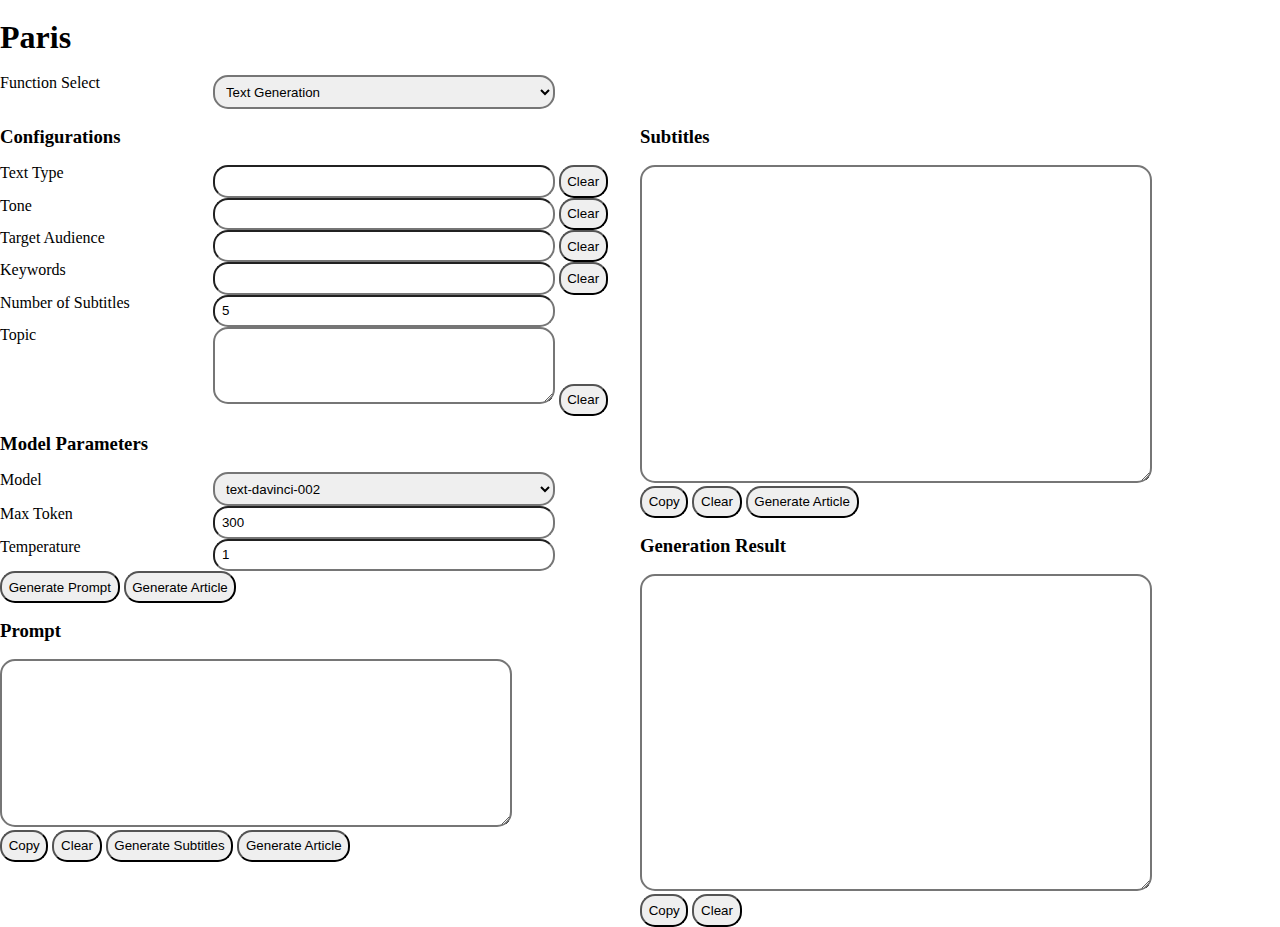
==== frontend/html/index.html @ c6c774c9 "Add prompt, subtitles and generation result" ====
<!DOCTYPE html>
<html>
    <head>
        <title>Paris</title>
        <!-- <link rel="stylesheet" href="..\css\style.css"> -->
        <link rel="stylesheet" href="\frontend\css\style.css">
        <script src="\frontend\js\textGeneration.js" async></script>

    </head>
    <body>
        <div class="container">
            <div class="row">
                <div class="col-12">
                    <h1>Paris</h1>
                </div>
            </div>
            <div class="row">
                <!-- Navigator -->
                <div class="col-2">Function Select</div>
                <div class="col-10">
                    <select name="" id="funcSelect" class="circleSelect">
                        <option value="textGeneration">Text Generation</option>
                        <option value="summerization">Summerization</option>
                        <option value="paraphrase">Paraphrase</option>
                        <option value="replyToEmail">Reply to Email</option>
                        <option value="translation">Translation</option>
                    </select>
                </div>
            </div>
            <!-- <h2>Make your prompts</h2> -->
            <div class="row">
                <div class="col-6">
                    <!-- Configurations -->
                    <div class="col-12"><h3>Configurations</h3></div>
                    <div class="row">
                        <div class="col-4">Text Type</div>
                        <div class="col-8">
                            <input type="text" list="textTypeList" class="circleTextInput" id="textTypeInput">
                            <datalist id="textTypeList">
                                <option>Blog Post</option>
                                <option>Email</option>
                                <option>Social Media</option>
                                <option>Website Content</option>
                            </datalist>
                            <button class="circleButton" id="textTypeClrBt">Clear</button>
                        </div>
                    </div>
                    <div class="row">
                        <div class="col-4">Tone</div>
                        <div class="col-8">
                            <input type="text" list="toneList" class="circleTextInput" id="toneInput">
                            <datalist id="toneList">
                                <option>Professional</option>
                                <option>Casual</option>
                                <option>Happy</option>
                                <option>Sad</option>
                            </datalist>
                            <button class="circleButton" id="toneClrBt">Clear</button>

                        </div>
                    </div>
                    <div class="row">
                        <div class="col-4">Target Audience</div>
                        <div class="col-8">
                            <input type="text" class="circleTextInput" id="targetAudienceInput">
                            <button class="circleButton" id="targetAudienceClrBt">Clear</button>
                        </div>
                    </div>
                    <div class="row">
                        <div class="col-4">Keywords</div>
                        <div class="col-8">
                            <input type="text" class="circleTextInput" id="keywordsInput">
                            <button class="circleButton" id="keywordsClrBt">Clear</button>
                        </div>
                    </div>
                    <div class="row">
                        <div class="col-4">Number of Subtitles</div>
                        <div class="col-8">
                            <input type="number" min="0" value="5" class="circleTextInput">
                        </div>
                    </div>
                    <div class="row">
                        <div class="col-4">Topic</div>
                        <div class="col-8">
                            <textarea name="" id="topicTextarea" cols="30" rows="4" class="circleTextarea"></textarea>
                            <button class="circleButton" id="topicTextareaClrBt">Clear</button>
                        </div>
                    </div>
                    <div class="col-12"><h3>Model Parameters</h3></div>
                    <!-- Model Parameters -->
                    <div class="row">
                        <div class="col-4">Model</div>
                        <div class="col-8">
                            <select name="" id="modelSelect" class="circleSelect">
                                <option value="text-davinci-002">text-davinci-002</option>
                                <option value="text-curie-001">text-curie-001</option>
                                <option value="text-babbage-001">text-babbage-001</option>
                                <option value="text-ada-001">text-ada-001</option>
                            </select>
                        </div>
                    </div>
                    <div class="row">
                        <div class="col-4">Max Token</div>
                        <div class="col-8">
                            <input type="number" min="0" max="4000" value="300" class="circleTextInput">
                        </div>
                    </div>
                    <div class="row">
                        <div class="col-4">Temperature</div>
                        <div class="col-8">
                            <input type="number" step="0.01" min="0" max="1" value="1" class="circleTextInput">
                        </div>
                    </div>
                    <div class="row">
                        <div class="col-12">
                            <button class="circleButton">Generate Prompt</button>
                            <button class="circleButton">Generate Article</button>
                        </div>
                    </div>
                    <div class="col-12"><h3>Prompt</h3></div>
                    <!-- Prompt -->
                    <textarea name="" id="promptTextarea" cols="30" rows="10" class="circleTextarea"></textarea>
                    <div class="row">
                        <div class="col-11">
                            <button class="circleButton">Copy</button>
                            <button class="circleButton">Clear</button>
                            <button class="circleButton">Generate Subtitles</button>
                            <button class="circleButton">Generate Article</button>
                        </div>
                    </div>
                    
                </div>
                <div class="col-6">
                    <div class="col-12"><h3>Subtitles</h3></div>
                    <!-- Subtitles -->
                    <textarea name="" id="subtitlesTextarea" cols="30" rows="20" class="circleTextarea"></textarea>
                    <div class="row">
                        <div class="col-12">
                            <button class="circleButton">Copy</button>
                            <button class="circleButton">Clear</button>
                            <button class="circleButton">Generate Article</button>
                        </div>
                    </div>
                    <div class="col-12"><h3>Generation Result</h3></div>
                    <!-- Generation Result -->
                    <textarea name="" id="generationResultTextarea" cols="30" rows="20" class="circleTextarea"></textarea>
                    <div class="row">
                        <div class="col-12">
                            <button class="circleButton">Copy</button>
                            <button class="circleButton">Clear</button>
                        </div>                    
                    </div>
                </div>
            </div>
        </div>
    </body>
</html>
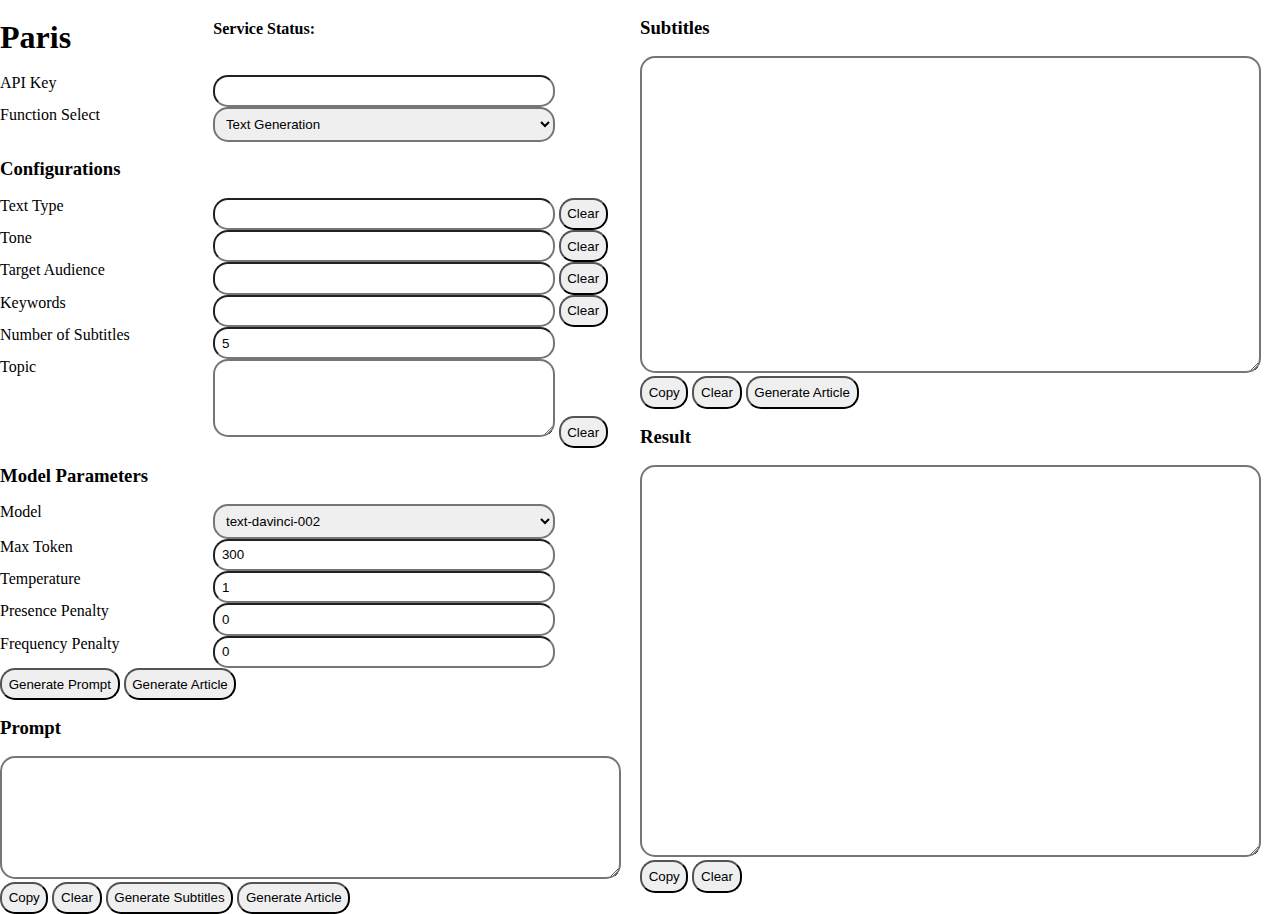
==== commit c8a147ab: "Change the page structure into two cols" ====
--- a/frontend/html/index.html
+++ b/frontend/html/index.html
@@ -10,28 +10,36 @@
     <body>
         <div class="container">
             <div class="row">
-                <div class="col-12">
-                    <h1>Paris</h1>
-                </div>
-            </div>
-            <div class="row">
-                <!-- Navigator -->
-                <div class="col-2">Function Select</div>
-                <div class="col-10">
-                    <select name="" id="funcSelect" class="circleSelect">
-                        <option value="textGeneration">Text Generation</option>
-                        <option value="summerization">Summerization</option>
-                        <option value="paraphrase">Paraphrase</option>
-                        <option value="replyToEmail">Reply to Email</option>
-                        <option value="translation">Translation</option>
-                    </select>
-                </div>
-            </div>
-            <!-- <h2>Make your prompts</h2> -->
-            <div class="row">
                 <div class="col-6">
+                    <!-- left -->
+                    <div class="row">
+                        <div class="col-4">
+                            <h1>Paris</h1>
+                        </div>
+                        <div class="col-8">
+                            <h4>Service Status:</h4>
+                        </div>
+                    </div>
+                    <div class="row">
+                        <div class="col-4">API Key</div>
+                        <div class="col-8">
+                            <input type="text" class="circleTextInput" autocomplete="on">
+                        </div>
+                    </div>
+                    <div class="row">
+                        <div class="col-4">Function Select</div>
+                        <div class="col-8">
+                            <select name="" id="funcSelect2" class="circleSelect">
+                                <option value="textGeneration">Text Generation</option>
+                                <option value="summerization">Summerization</option>
+                                <option value="paraphrase">Paraphrase</option>
+                                <option value="replyToEmail">Reply to Email</option>
+                                <option value="translation">Translation</option>
+                            </select>
+                        </div>
+                    </div>
+                    <div class="row-12"><h3>Configurations</h3></div>
                     <!-- Configurations -->
-                    <div class="col-12"><h3>Configurations</h3></div>
                     <div class="row">
                         <div class="col-4">Text Type</div>
                         <div class="col-8">
@@ -50,10 +58,32 @@
                         <div class="col-8">
                             <input type="text" list="toneList" class="circleTextInput" id="toneInput">
                             <datalist id="toneList">
+                                <option>Appreciative</option>
+                                <option>Assertive</option>
+                                <option>Awestruck</option>
+                                <option>Candid</option>
+                                <option>Casual</option>
+                                <option>Cautionary</option>
+                                <option>Compassionate</option>
+                                <option>Convincing</option>
+                                <option>Critical</option>
+                                <option>Earnest</option>
+                                <option>Enthusiastic</option>
+                                <option>Formal</option>
+                                <option>Funny</option>
+                                <option>Happy</option>
+                                <option>Humble</option>
+                                <option>Humorous</option>
+                                <option>Informative</option>
+                                <option>Inspirational</option>
+                                <option>Joyful</option>
+                                <option>Passionate</option>
                                 <option>Professional</option>
-                                <option>Casual</option>
-                                <option>Happy</option>
                                 <option>Sad</option>
+                                <option>Sincere</option>
+                                <option>Thoughtful</option>
+                                <option>Urgent</option>
+                                <option>Worried</option>
                             </datalist>
                             <button class="circleButton" id="toneClrBt">Clear</button>
 
@@ -112,6 +142,18 @@
                         </div>
                     </div>
                     <div class="row">
+                        <div class="col-4">Presence Penalty</div>
+                        <div class="col-8">
+                            <input type="number" step="0.01" min="-2" max="2" value="0" class="circleTextInput">
+                        </div>
+                    </div>
+                    <div class="row">
+                        <div class="col-4">Frequency Penalty</div>
+                        <div class="col-8">
+                            <input type="number" step="0.01" min="-2" max="2" value="0" class="circleTextInput">
+                        </div>
+                    </div>
+                    <div class="row">
                         <div class="col-12">
                             <button class="circleButton">Generate Prompt</button>
                             <button class="circleButton">Generate Article</button>
@@ -119,7 +161,7 @@
                     </div>
                     <div class="col-12"><h3>Prompt</h3></div>
                     <!-- Prompt -->
-                    <textarea name="" id="promptTextarea" cols="30" rows="10" class="circleTextarea"></textarea>
+                    <textarea name="" id="promptTextarea" cols="30" rows="7" class="circleTextarea"></textarea>
                     <div class="row">
                         <div class="col-11">
                             <button class="circleButton">Copy</button>
@@ -128,9 +170,9 @@
                             <button class="circleButton">Generate Article</button>
                         </div>
                     </div>
-                    
                 </div>
                 <div class="col-6">
+                    <!-- right -->
                     <div class="col-12"><h3>Subtitles</h3></div>
                     <!-- Subtitles -->
                     <textarea name="" id="subtitlesTextarea" cols="30" rows="20" class="circleTextarea"></textarea>
@@ -141,9 +183,9 @@
                             <button class="circleButton">Generate Article</button>
                         </div>
                     </div>
-                    <div class="col-12"><h3>Generation Result</h3></div>
-                    <!-- Generation Result -->
-                    <textarea name="" id="generationResultTextarea" cols="30" rows="20" class="circleTextarea"></textarea>
+                    <div class="col-12"><h3>Result</h3></div>
+                    <!-- Result -->
+                    <textarea name="" id="generationResultTextarea" cols="30" rows="25" class="circleTextarea"></textarea>
                     <div class="row">
                         <div class="col-12">
                             <button class="circleButton">Copy</button>
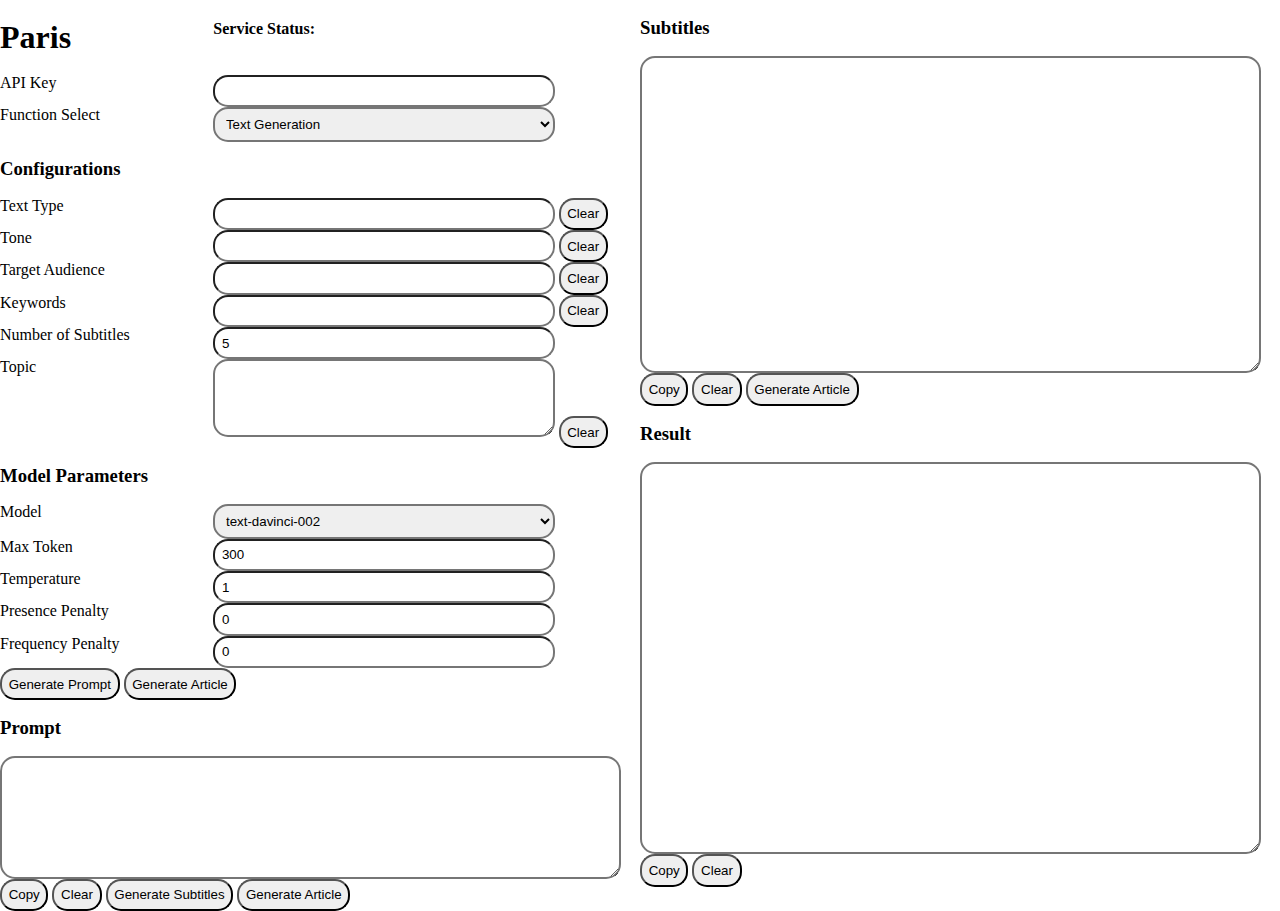
==== commit a7d4708a: "Give id to all the elements" ====
--- a/frontend/html/index.html
+++ b/frontend/html/index.html
@@ -10,9 +10,11 @@
     <body>
         <div class="container">
             <div class="row">
+                <!-- Left Block -->
                 <div class="col-6">
-                    <!-- left -->
-                    <div class="row">
+
+                    <!-- Title Block -->
+                    <div class="row" id="titleBlock">
                         <div class="col-4">
                             <h1>Paris</h1>
                         </div>
@@ -20,177 +22,198 @@
                             <h4>Service Status:</h4>
                         </div>
                     </div>
-                    <div class="row">
-                        <div class="col-4">API Key</div>
-                        <div class="col-8">
-                            <input type="text" class="circleTextInput" autocomplete="on">
-                        </div>
-                    </div>
-                    <div class="row">
-                        <div class="col-4">Function Select</div>
-                        <div class="col-8">
-                            <select name="" id="funcSelect2" class="circleSelect">
-                                <option value="textGeneration">Text Generation</option>
-                                <option value="summerization">Summerization</option>
-                                <option value="paraphrase">Paraphrase</option>
-                                <option value="replyToEmail">Reply to Email</option>
-                                <option value="translation">Translation</option>
-                            </select>
-                        </div>
-                    </div>
-                    <div class="row-12"><h3>Configurations</h3></div>
-                    <!-- Configurations -->
-                    <div class="row">
-                        <div class="col-4">Text Type</div>
-                        <div class="col-8">
-                            <input type="text" list="textTypeList" class="circleTextInput" id="textTypeInput">
-                            <datalist id="textTypeList">
-                                <option>Blog Post</option>
-                                <option>Email</option>
-                                <option>Social Media</option>
-                                <option>Website Content</option>
-                            </datalist>
-                            <button class="circleButton" id="textTypeClrBt">Clear</button>
-                        </div>
-                    </div>
-                    <div class="row">
-                        <div class="col-4">Tone</div>
-                        <div class="col-8">
-                            <input type="text" list="toneList" class="circleTextInput" id="toneInput">
-                            <datalist id="toneList">
-                                <option>Appreciative</option>
-                                <option>Assertive</option>
-                                <option>Awestruck</option>
-                                <option>Candid</option>
-                                <option>Casual</option>
-                                <option>Cautionary</option>
-                                <option>Compassionate</option>
-                                <option>Convincing</option>
-                                <option>Critical</option>
-                                <option>Earnest</option>
-                                <option>Enthusiastic</option>
-                                <option>Formal</option>
-                                <option>Funny</option>
-                                <option>Happy</option>
-                                <option>Humble</option>
-                                <option>Humorous</option>
-                                <option>Informative</option>
-                                <option>Inspirational</option>
-                                <option>Joyful</option>
-                                <option>Passionate</option>
-                                <option>Professional</option>
-                                <option>Sad</option>
-                                <option>Sincere</option>
-                                <option>Thoughtful</option>
-                                <option>Urgent</option>
-                                <option>Worried</option>
-                            </datalist>
-                            <button class="circleButton" id="toneClrBt">Clear</button>
-
-                        </div>
-                    </div>
-                    <div class="row">
-                        <div class="col-4">Target Audience</div>
-                        <div class="col-8">
-                            <input type="text" class="circleTextInput" id="targetAudienceInput">
-                            <button class="circleButton" id="targetAudienceClrBt">Clear</button>
-                        </div>
-                    </div>
-                    <div class="row">
-                        <div class="col-4">Keywords</div>
-                        <div class="col-8">
-                            <input type="text" class="circleTextInput" id="keywordsInput">
-                            <button class="circleButton" id="keywordsClrBt">Clear</button>
-                        </div>
-                    </div>
-                    <div class="row">
-                        <div class="col-4">Number of Subtitles</div>
-                        <div class="col-8">
-                            <input type="number" min="0" value="5" class="circleTextInput">
-                        </div>
-                    </div>
-                    <div class="row">
-                        <div class="col-4">Topic</div>
-                        <div class="col-8">
-                            <textarea name="" id="topicTextarea" cols="30" rows="4" class="circleTextarea"></textarea>
-                            <button class="circleButton" id="topicTextareaClrBt">Clear</button>
-                        </div>
-                    </div>
-                    <div class="col-12"><h3>Model Parameters</h3></div>
-                    <!-- Model Parameters -->
-                    <div class="row">
-                        <div class="col-4">Model</div>
-                        <div class="col-8">
-                            <select name="" id="modelSelect" class="circleSelect">
-                                <option value="text-davinci-002">text-davinci-002</option>
-                                <option value="text-curie-001">text-curie-001</option>
-                                <option value="text-babbage-001">text-babbage-001</option>
-                                <option value="text-ada-001">text-ada-001</option>
-                            </select>
-                        </div>
-                    </div>
-                    <div class="row">
-                        <div class="col-4">Max Token</div>
-                        <div class="col-8">
-                            <input type="number" min="0" max="4000" value="300" class="circleTextInput">
-                        </div>
-                    </div>
-                    <div class="row">
-                        <div class="col-4">Temperature</div>
-                        <div class="col-8">
-                            <input type="number" step="0.01" min="0" max="1" value="1" class="circleTextInput">
-                        </div>
-                    </div>
-                    <div class="row">
-                        <div class="col-4">Presence Penalty</div>
-                        <div class="col-8">
-                            <input type="number" step="0.01" min="-2" max="2" value="0" class="circleTextInput">
-                        </div>
-                    </div>
-                    <div class="row">
-                        <div class="col-4">Frequency Penalty</div>
-                        <div class="col-8">
-                            <input type="number" step="0.01" min="-2" max="2" value="0" class="circleTextInput">
-                        </div>
-                    </div>
-                    <div class="row">
-                        <div class="col-12">
-                            <button class="circleButton">Generate Prompt</button>
-                            <button class="circleButton">Generate Article</button>
-                        </div>
-                    </div>
-                    <div class="col-12"><h3>Prompt</h3></div>
-                    <!-- Prompt -->
-                    <textarea name="" id="promptTextarea" cols="30" rows="7" class="circleTextarea"></textarea>
-                    <div class="row">
-                        <div class="col-11">
-                            <button class="circleButton">Copy</button>
-                            <button class="circleButton">Clear</button>
-                            <button class="circleButton">Generate Subtitles</button>
-                            <button class="circleButton">Generate Article</button>
+
+                    <!-- Head Function Block -->
+                    <div class="row" id="headFuncBlock">
+                        <div class="row">
+                            <div class="col-4">API Key</div>
+                            <div class="col-8">
+                                <input type="text" class="circleTextInput" autocomplete="on" id="apiKeyInput">
+                            </div>
+                        </div>
+                        <div class="row">
+                            <div class="col-4">Function Select</div>
+                            <div class="col-8">
+                                <select name="" id="funcSelect" class="circleSelect">
+                                    <option value="textGeneration">Text Generation</option>
+                                    <option value="summerization">Summerization</option>
+                                    <option value="paraphrase">Paraphrase</option>
+                                    <option value="replyToEmail">Reply to Email</option>
+                                    <option value="translation">Translation</option>
+                                </select>
+                            </div>
+                        </div>
+                    </div>
+
+                    <!-- Configurations Block-->
+                    <div class="row" id="configsBlock">
+                        <div class="row-12"><h3>Configurations</h3></div>
+                        <div class="row">
+                            <div class="col-4">Text Type</div>
+                            <div class="col-8">
+                                <input type="text" list="textTypeList" class="circleTextInput" id="textTypeInput">
+                                <datalist id="textTypeList">
+                                    <option>Blog Post</option>
+                                    <option>Email</option>
+                                    <option>Social Media</option>
+                                    <option>Website Content</option>
+                                </datalist>
+                                <button class="circleButton" id="textTypeClrBt">Clear</button>
+                            </div>
+                        </div>
+                        <div class="row">
+                            <div class="col-4">Tone</div>
+                            <div class="col-8">
+                                <input type="text" list="toneList" class="circleTextInput" id="toneInput">
+                                <datalist id="toneList">
+                                    <option>Appreciative</option>
+                                    <option>Assertive</option>
+                                    <option>Awestruck</option>
+                                    <option>Candid</option>
+                                    <option>Casual</option>
+                                    <option>Cautionary</option>
+                                    <option>Compassionate</option>
+                                    <option>Convincing</option>
+                                    <option>Critical</option>
+                                    <option>Earnest</option>
+                                    <option>Enthusiastic</option>
+                                    <option>Formal</option>
+                                    <option>Funny</option>
+                                    <option>Happy</option>
+                                    <option>Humble</option>
+                                    <option>Humorous</option>
+                                    <option>Informative</option>
+                                    <option>Inspirational</option>
+                                    <option>Joyful</option>
+                                    <option>Passionate</option>
+                                    <option>Professional</option>
+                                    <option>Sad</option>
+                                    <option>Sincere</option>
+                                    <option>Thoughtful</option>
+                                    <option>Urgent</option>
+                                    <option>Worried</option>
+                                </datalist>
+                                <button class="circleButton" id="toneClrBt">Clear</button>
+
+                            </div>
+                        </div>
+                        <div class="row">
+                            <div class="col-4">Target Audience</div>
+                            <div class="col-8">
+                                <input type="text" class="circleTextInput" id="targetAudienceInput">
+                                <button class="circleButton" id="targetAudienceClrBt">Clear</button>
+                            </div>
+                        </div>
+                        <div class="row">
+                            <div class="col-4">Keywords</div>
+                            <div class="col-8">
+                                <input type="text" class="circleTextInput" id="keywordsInput">
+                                <button class="circleButton" id="keywordsClrBt">Clear</button>
+                            </div>
+                        </div>
+                        <div class="row">
+                            <div class="col-4">Number of Subtitles</div>
+                            <div class="col-8">
+                                <input type="number" min="0" value="5" class="circleTextInput" id="numOfSubsInput">
+                            </div>
+                        </div>
+                        <div class="row">
+                            <div class="col-4">Topic</div>
+                            <div class="col-8">
+                                <textarea name="" id="topicTextarea" cols="30" rows="4" class="circleTextarea"></textarea>
+                                <button class="circleButton" id="topicTextareaClrBt">Clear</button>
+                            </div>
+                        </div>
+                    </div>
+
+                    
+                    <!-- Model Parameters Block -->
+                    <div class="row" id="modelParamsBlock">
+                        <div class="col-12"><h3>Model Parameters</h3></div>
+                        <div class="row">
+                            <div class="col-4">Model</div>
+                            <div class="col-8">
+                                <select name="" id="modelSelect" class="circleSelect">
+                                    <option value="text-davinci-002">text-davinci-002</option>
+                                    <option value="text-curie-001">text-curie-001</option>
+                                    <option value="text-babbage-001">text-babbage-001</option>
+                                    <option value="text-ada-001">text-ada-001</option>
+                                </select>
+                            </div>
+                        </div>
+                        <div class="row">
+                            <div class="col-4">Max Token</div>
+                            <div class="col-8">
+                                <input type="number" min="0" max="4000" value="300" class="circleTextInput" id="maxTokenInput">
+                            </div>
+                        </div>
+                        <div class="row">
+                            <div class="col-4">Temperature</div>
+                            <div class="col-8">
+                                <input type="number" step="0.01" min="0" max="1" value="1" class="circleTextInput" id="tempInput">
+                            </div>
+                        </div>
+                        <div class="row">
+                            <div class="col-4">Presence Penalty</div>
+                            <div class="col-8">
+                                <input type="number" step="0.01" min="-2" max="2" value="0" class="circleTextInput" id="presencePenaltyInput">
+                            </div>
+                        </div>
+                        <div class="row">
+                            <div class="col-4">Frequency Penalty</div>
+                            <div class="col-8">
+                                <input type="number" step="0.01" min="-2" max="2" value="0" class="circleTextInput" id="freqPenaltyInput">
+                            </div>
+                        </div>
+                        <div class="row">
+                            <div class="col-12">
+                                <button class="circleButton" id="modelParamsGenPromptBt">Generate Prompt</button>
+                                <button class="circleButton" id="modelParamsGenArticleBt">Generate Article</button>
+                            </div>
+                        </div>
+                        <div class="col-12"><h3>Prompt</h3></div>
+                    </div>
+                    
+                    <!-- Prompt Block-->
+                    <div class="row" id="promptBlock">
+                        <textarea name="" id="promptTextarea" cols="30" rows="7" class="circleTextarea"></textarea>
+                        <div class="row">
+                            <div class="col-11">
+                                <button class="circleButton" id="promptCpBt">Copy</button>
+                                <button class="circleButton" id="promptClrBt">Clear</button>
+                                <button class="circleButton" id="promptGenSubsBt">Generate Subtitles</button>
+                                <button class="circleButton" id="promptGenArticleBt">Generate Article</button>
+                            </div>
                         </div>
                     </div>
                 </div>
+
+                <!-- Right Block -->
                 <div class="col-6">
-                    <!-- right -->
-                    <div class="col-12"><h3>Subtitles</h3></div>
-                    <!-- Subtitles -->
-                    <textarea name="" id="subtitlesTextarea" cols="30" rows="20" class="circleTextarea"></textarea>
-                    <div class="row">
-                        <div class="col-12">
-                            <button class="circleButton">Copy</button>
-                            <button class="circleButton">Clear</button>
-                            <button class="circleButton">Generate Article</button>
-                        </div>
-                    </div>
-                    <div class="col-12"><h3>Result</h3></div>
-                    <!-- Result -->
-                    <textarea name="" id="generationResultTextarea" cols="30" rows="25" class="circleTextarea"></textarea>
-                    <div class="row">
-                        <div class="col-12">
-                            <button class="circleButton">Copy</button>
-                            <button class="circleButton">Clear</button>
-                        </div>                    
+                    
+                    <!-- Subtitles Block -->
+                    <div class="row" id="subtitlesBlock">
+                        <div class="col-12"><h3>Subtitles</h3></div>
+                        <textarea name="" id="subtitlesTextarea" cols="30" rows="20" class="circleTextarea"></textarea>
+                        <div class="row">
+                            <div class="col-12">
+                                <button class="circleButton" id="subsCpBt">Copy</button>
+                                <button class="circleButton" id="subsClrBt">Clear</button>
+                                <button class="circleButton" id="subsGenArticleBt">Generate Article</button>
+                            </div>
+                        </div>
+                    </div>
+                    
+                    <!-- Result Block -->
+                    <div class="row" id="resultBlock">
+                        <div class="col-12"><h3>Result</h3></div>
+                        <textarea name="" id="genResultTextarea" cols="30" rows="25" class="circleTextarea"></textarea>
+                        <div class="row">
+                            <div class="col-12">
+                                <button class="circleButton" id="genResultCpBt">Copy</button>
+                                <button class="circleButton" id="genResultClrBt">Clear</button>
+                            </div>                    
+                        </div>
                     </div>
                 </div>
             </div>
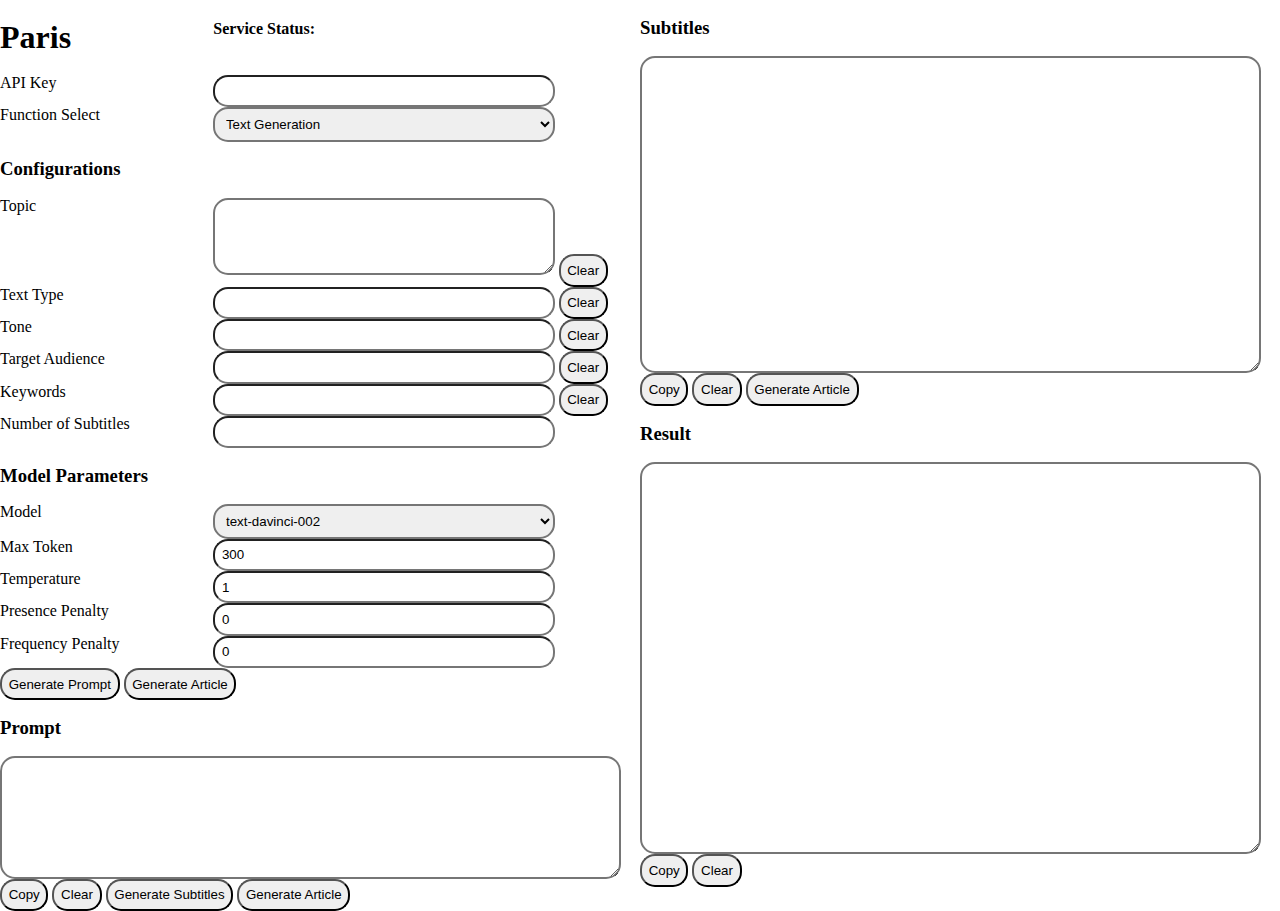
==== commit 29ea8715: "Topic section moved up; Add prompt and subtitle generation logic;" ====
--- a/frontend/html/index.html
+++ b/frontend/html/index.html
@@ -48,6 +48,13 @@
                     <!-- Configurations Block-->
                     <div class="row" id="configsBlock">
                         <div class="row-12"><h3>Configurations</h3></div>
+                        <div class="row">
+                            <div class="col-4">Topic</div>
+                            <div class="col-8">
+                                <textarea name="" id="topicTextarea" cols="30" rows="4" class="circleTextarea"></textarea>
+                                <button class="circleButton" id="topicTextareaClrBt">Clear</button>
+                            </div>
+                        </div>
                         <div class="row">
                             <div class="col-4">Text Type</div>
                             <div class="col-8">
@@ -114,16 +121,10 @@
                         <div class="row">
                             <div class="col-4">Number of Subtitles</div>
                             <div class="col-8">
-                                <input type="number" min="0" value="5" class="circleTextInput" id="numOfSubsInput">
-                            </div>
-                        </div>
-                        <div class="row">
-                            <div class="col-4">Topic</div>
-                            <div class="col-8">
-                                <textarea name="" id="topicTextarea" cols="30" rows="4" class="circleTextarea"></textarea>
-                                <button class="circleButton" id="topicTextareaClrBt">Clear</button>
-                            </div>
-                        </div>
+                                <input type="number" min="0" class="circleTextInput" id="numOfSubsInput">
+                            </div>
+                        </div>
+
                     </div>
 
                     
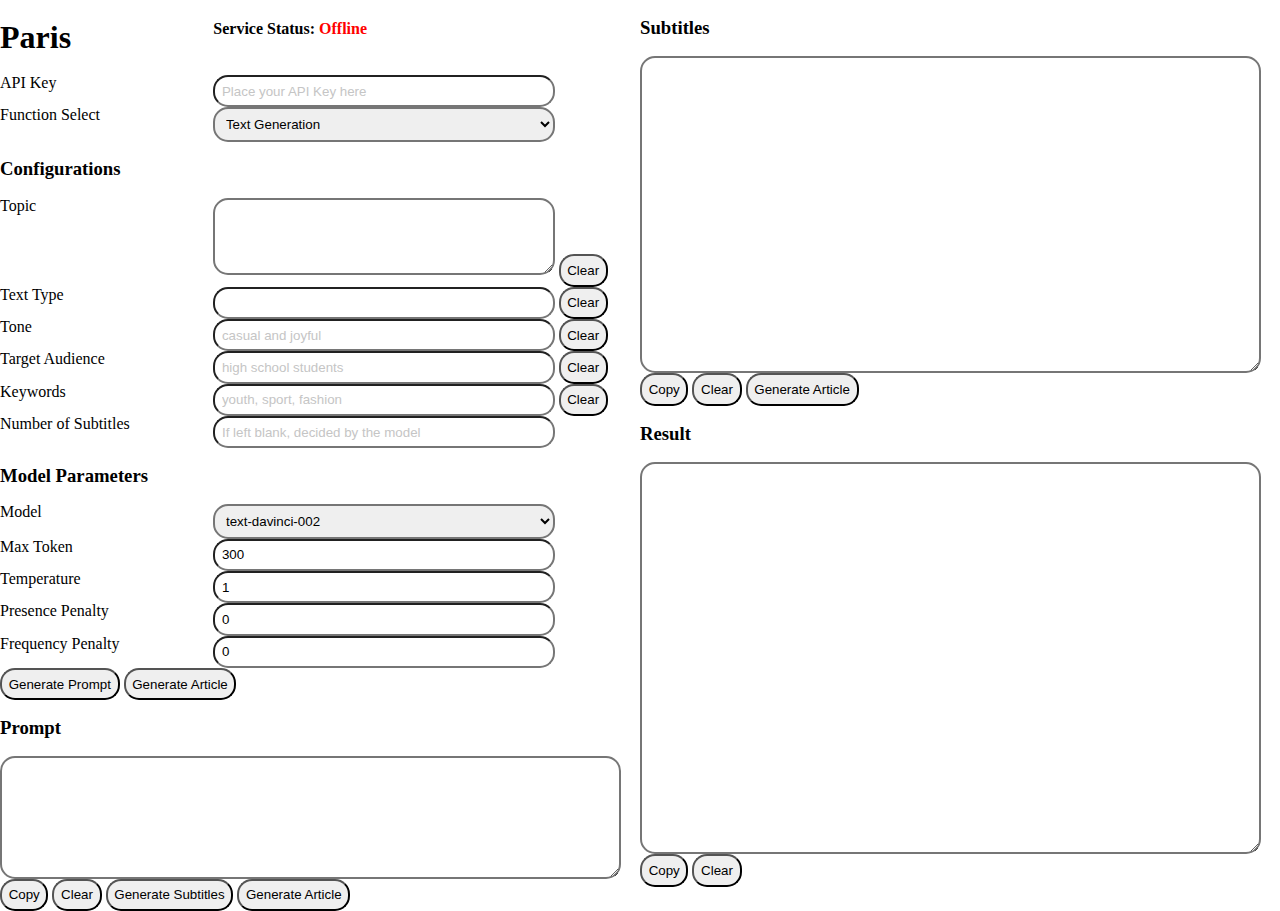
==== commit 7bfc440e: "Add status check" ====
--- a/frontend/html/index.html
+++ b/frontend/html/index.html
@@ -19,7 +19,7 @@
                             <h1>Paris</h1>
                         </div>
                         <div class="col-8">
-                            <h4>Service Status:</h4>
+                            <h4>Service Status: <mark class="red" id="serviceStatus">Offline</mark></h4>
                         </div>
                     </div>
 
@@ -28,7 +28,7 @@
                         <div class="row">
                             <div class="col-4">API Key</div>
                             <div class="col-8">
-                                <input type="text" class="circleTextInput" autocomplete="on" id="apiKeyInput">
+                                <input type="text" class="circleTextInput" autocomplete="on" placeholder="Place your API Key here" id="apiKeyInput">
                             </div>
                         </div>
                         <div class="row">
@@ -71,7 +71,7 @@
                         <div class="row">
                             <div class="col-4">Tone</div>
                             <div class="col-8">
-                                <input type="text" list="toneList" class="circleTextInput" id="toneInput">
+                                <input type="text" list="toneList" class="circleTextInput" placeholder="casual and joyful" id="toneInput">
                                 <datalist id="toneList">
                                     <option>Appreciative</option>
                                     <option>Assertive</option>
@@ -107,21 +107,21 @@
                         <div class="row">
                             <div class="col-4">Target Audience</div>
                             <div class="col-8">
-                                <input type="text" class="circleTextInput" id="targetAudienceInput">
+                                <input type="text" class="circleTextInput" placeholder="high school students" id="targetAudienceInput">
                                 <button class="circleButton" id="targetAudienceClrBt">Clear</button>
                             </div>
                         </div>
                         <div class="row">
                             <div class="col-4">Keywords</div>
                             <div class="col-8">
-                                <input type="text" class="circleTextInput" id="keywordsInput">
+                                <input type="text" class="circleTextInput" placeholder= "youth, sport, fashion" id="keywordsInput">
                                 <button class="circleButton" id="keywordsClrBt">Clear</button>
                             </div>
                         </div>
                         <div class="row">
                             <div class="col-4">Number of Subtitles</div>
                             <div class="col-8">
-                                <input type="number" min="0" class="circleTextInput" id="numOfSubsInput">
+                                <input type="number" min="0" class="circleTextInput" placeholder="If left blank, decided by the model" id="numOfSubsInput">
                             </div>
                         </div>
 
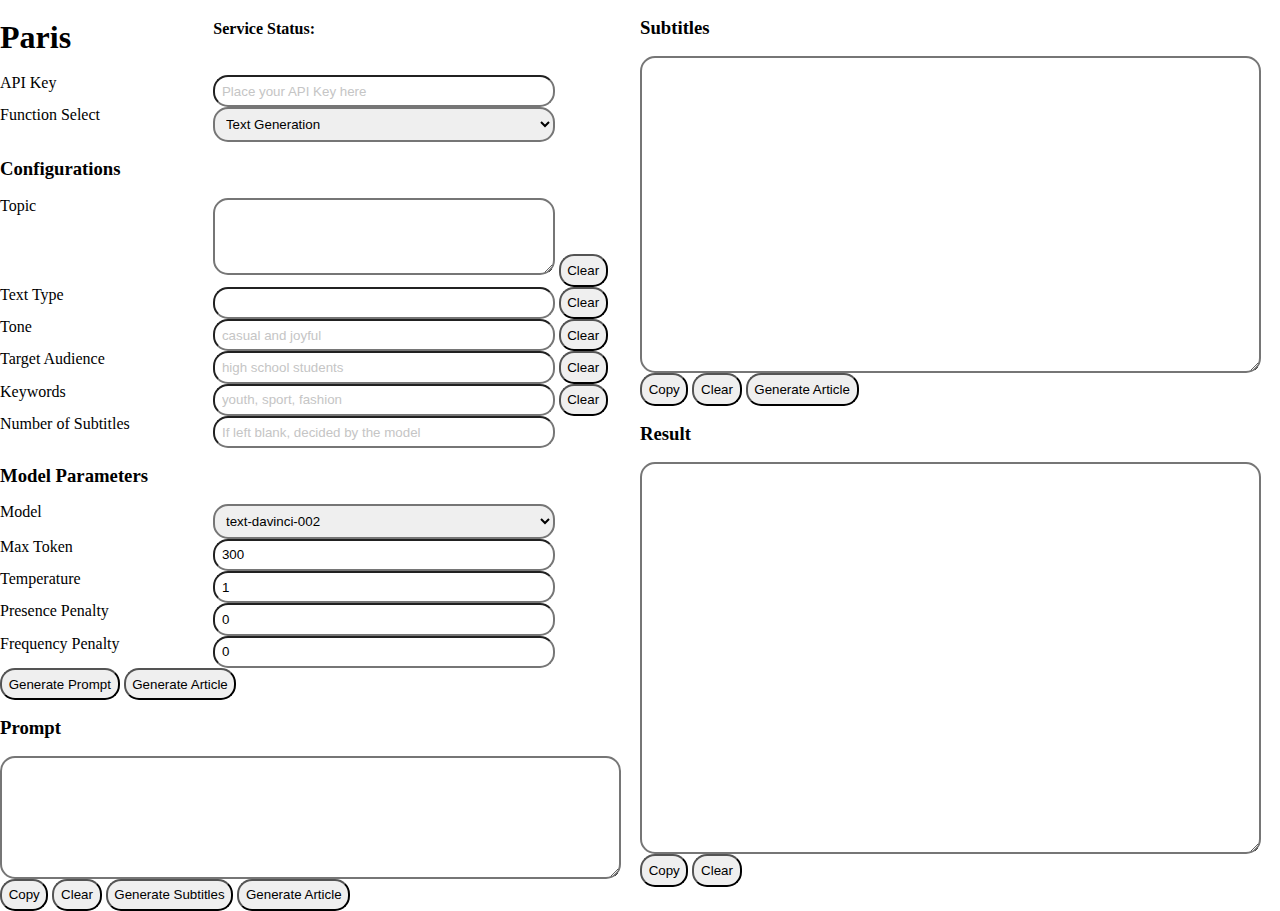
==== commit 4a04f719: "Article generation" ====
--- a/frontend/html/index.html
+++ b/frontend/html/index.html
@@ -19,7 +19,7 @@
                             <h1>Paris</h1>
                         </div>
                         <div class="col-8">
-                            <h4>Service Status: <mark class="red" id="serviceStatus">Offline</mark></h4>
+                            <h4>Service Status: <mark class="red" id="serviceStatus"></mark></h4>
                         </div>
                     </div>
 
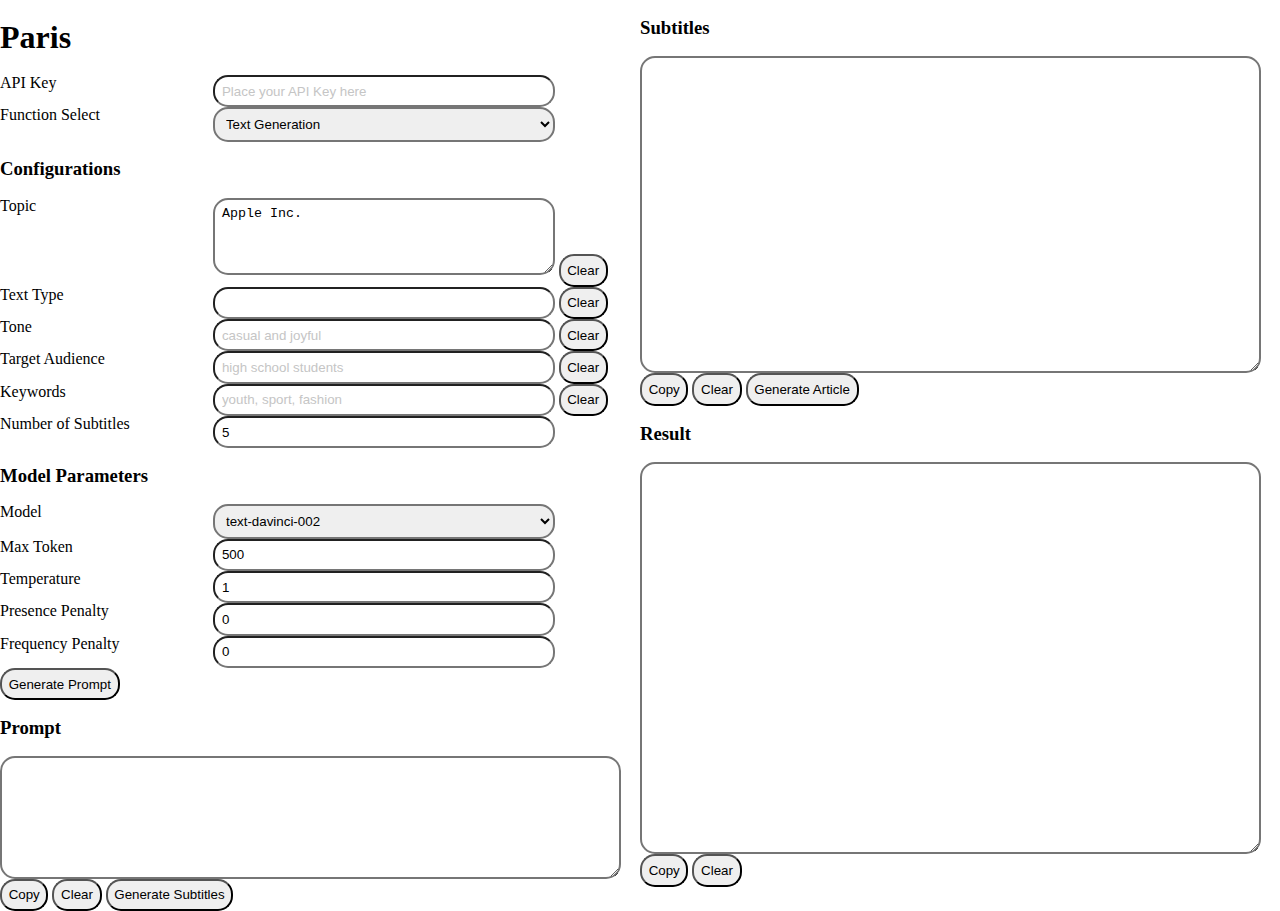
==== commit d8162bf1: "Subtitles generation" ====
--- a/frontend/html/index.html
+++ b/frontend/html/index.html
@@ -19,7 +19,7 @@
                             <h1>Paris</h1>
                         </div>
                         <div class="col-8">
-                            <h4>Service Status: <mark class="red" id="serviceStatus"></mark></h4>
+                            <!-- <h4>Service Status: <mark class="red" id="serviceStatus"></mark></h4> -->
                         </div>
                     </div>
 
@@ -40,6 +40,7 @@
                                     <option value="paraphrase">Paraphrase</option>
                                     <option value="replyToEmail">Reply to Email</option>
                                     <option value="translation">Translation</option>
+                                    <option value="productDescription">Product Description</option>
                                 </select>
                             </div>
                         </div>
@@ -51,7 +52,7 @@
                         <div class="row">
                             <div class="col-4">Topic</div>
                             <div class="col-8">
-                                <textarea name="" id="topicTextarea" cols="30" rows="4" class="circleTextarea"></textarea>
+                                <textarea name="" id="topicTextarea" cols="30" rows="4" class="circleTextarea">Apple Inc.</textarea>
                                 <button class="circleButton" id="topicTextareaClrBt">Clear</button>
                             </div>
                         </div>
@@ -121,7 +122,7 @@
                         <div class="row">
                             <div class="col-4">Number of Subtitles</div>
                             <div class="col-8">
-                                <input type="number" min="0" class="circleTextInput" placeholder="If left blank, decided by the model" id="numOfSubsInput">
+                                <input type="number" min="0" value="5" class="circleTextInput" placeholder="If left blank, decided by the model" id="numOfSubsInput">
                             </div>
                         </div>
 
@@ -145,7 +146,7 @@
                         <div class="row">
                             <div class="col-4">Max Token</div>
                             <div class="col-8">
-                                <input type="number" min="0" max="4000" value="300" class="circleTextInput" id="maxTokenInput">
+                                <input type="number" min="0" max="4096" value="500" step="100" class="circleTextInput" id="maxTokenInput">
                             </div>
                         </div>
                         <div class="row">
@@ -169,21 +170,22 @@
                         <div class="row">
                             <div class="col-12">
                                 <button class="circleButton" id="modelParamsGenPromptBt">Generate Prompt</button>
-                                <button class="circleButton" id="modelParamsGenArticleBt">Generate Article</button>
-                            </div>
-                        </div>
-                        <div class="col-12"><h3>Prompt</h3></div>
+                                <!-- <button class="circleButton" id="modelParamsGenArticleBt">Generate Article</button> -->
+                            </div>
+                        </div>
+
                     </div>
                     
                     <!-- Prompt Block-->
                     <div class="row" id="promptBlock">
+                        <div class="col-12"><h3>Prompt</h3></div>
                         <textarea name="" id="promptTextarea" cols="30" rows="7" class="circleTextarea"></textarea>
                         <div class="row">
                             <div class="col-11">
                                 <button class="circleButton" id="promptCpBt">Copy</button>
                                 <button class="circleButton" id="promptClrBt">Clear</button>
                                 <button class="circleButton" id="promptGenSubsBt">Generate Subtitles</button>
-                                <button class="circleButton" id="promptGenArticleBt">Generate Article</button>
+                                <!-- <button class="circleButton" id="promptGenArticleBt">Generate Article</button> -->
                             </div>
                         </div>
                     </div>
